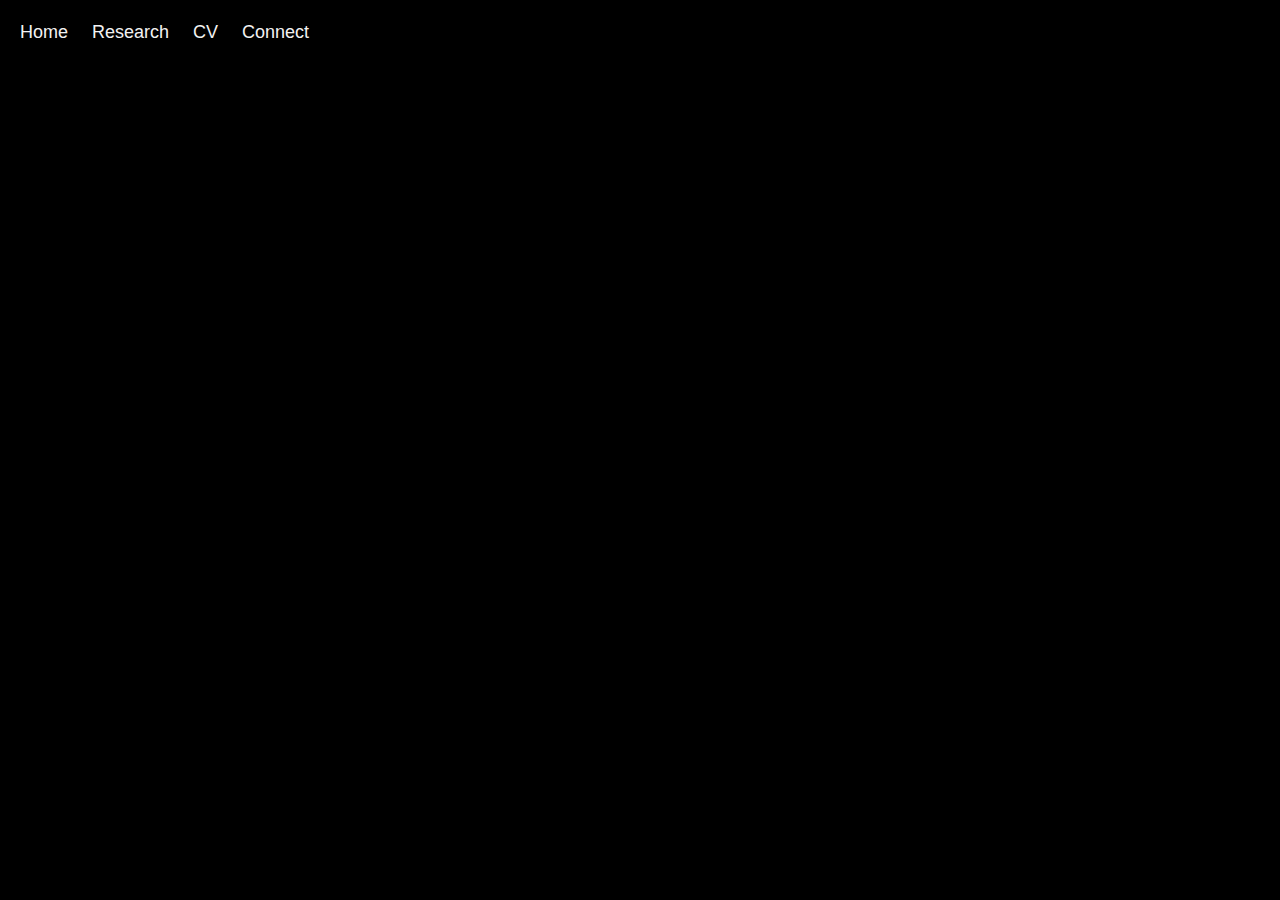
==== home.html @ 4aaf1671 "init commit" ====
<!DOCTYPE html>
<html lang="en">
<head>
    <meta charset="UTF-8">
    <meta http-equiv="X-UA-Compatible" content="IE=edge">
    <meta name="viewport" content="width=device-width, initial-scale=1.0">
    <link rel="stylesheet" href="styles.css">
    <title>Michael Mcdowell PHD</title>
</head>
<body>
    <div class = "topnav">
        <a href="Home.html">Home</a>
        <a href="Home.html">Research</a>
        <a href="Home.html">CV</a>
        <a href="Home.html">Connect</a>
    </div>
    
</body>
</html>
---- styles.css ----
body
{
    background-color: black;
}

/************************** NAVBAR ******************************/
/* Navbar background */
.topnav 
{
    background-color: #000000;
    overflow: hidden;
}
    
/* links inside the navigation bar */
.topnav a 
{
    float: left;
    color: #f2f2f2;
    text-align: center;
    padding: 14px 16px;
    text-decoration: none;
    font-size: 18px;
    font-family: 'Trebuchet MS', 'Lucida Sans Unicode', 'Lucida Grande', 'Lucida Sans', Arial, sans-serif;
}
    
/* links on hover */
a 
{
    box-shadow: inset #1b0275;
    margin: 0 -.25rem;
    padding: 0 .25rem;
    transition: color .35s ease-in-out, box-shadow .35s ease-in-out;
}
a:hover 
{
    box-shadow: inset 0px -60px 0 0 #1b0275;
    color: white;   
}
    
/* active page */
.topnav a.active 
{
    background-color: #1b0275;
    color: white;
}
/*^^^^^^^^^^^^^^^^^^^^^^^^^^^^^^^ NAVBAR ^^^^^^^^^^^^^^^^^^^^^^^^^^^*/
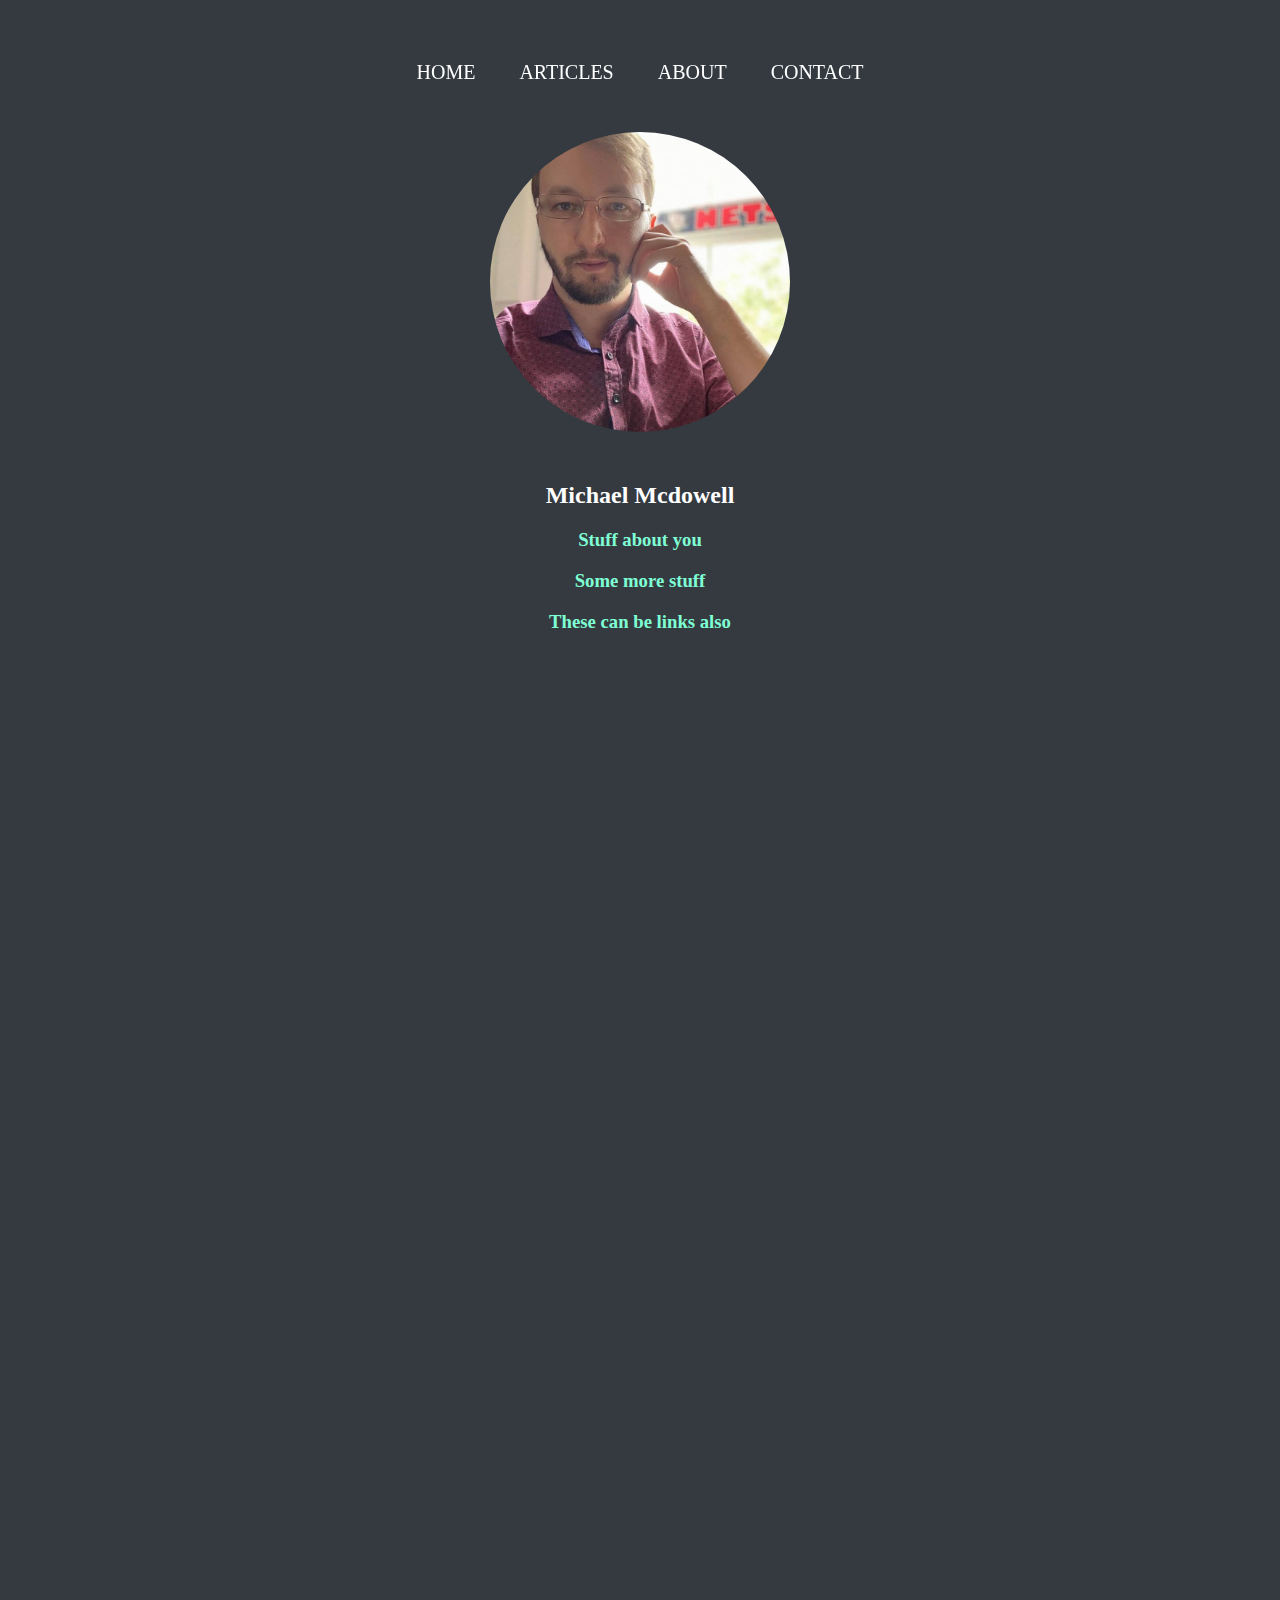
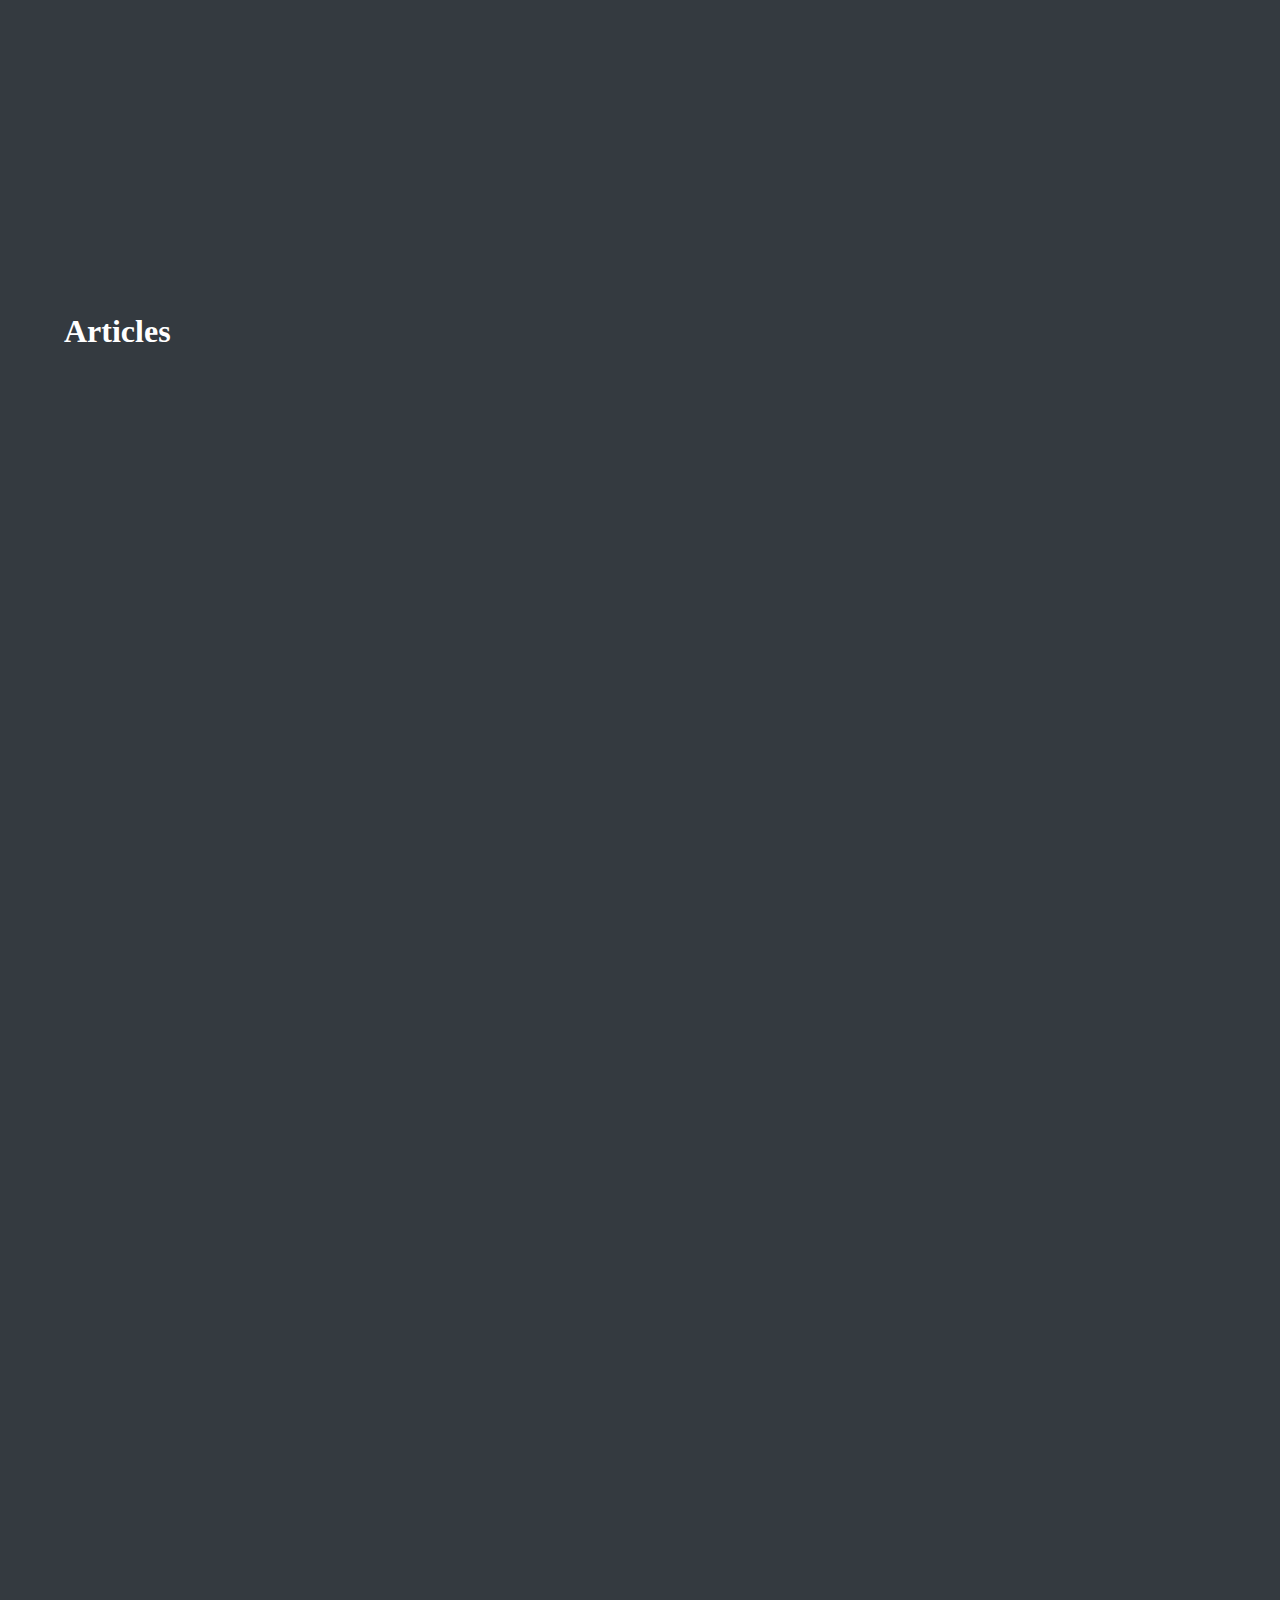
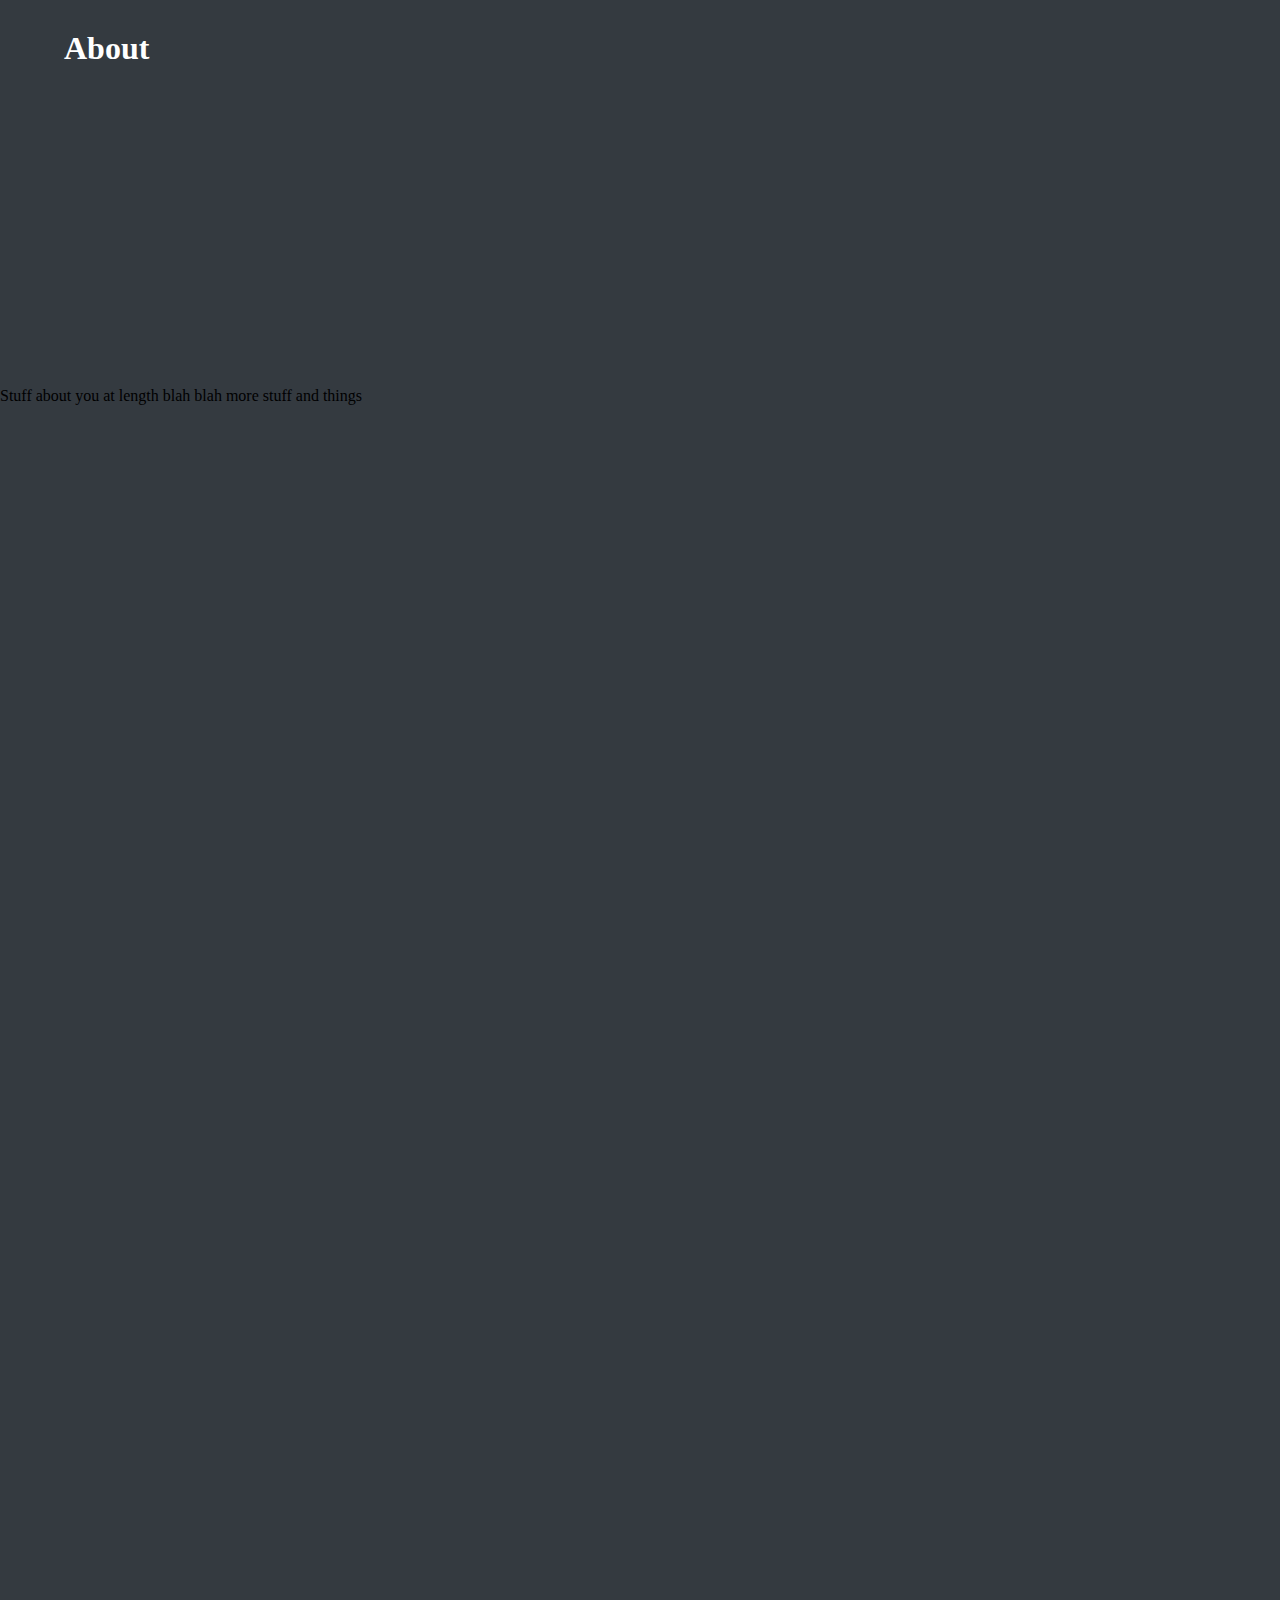
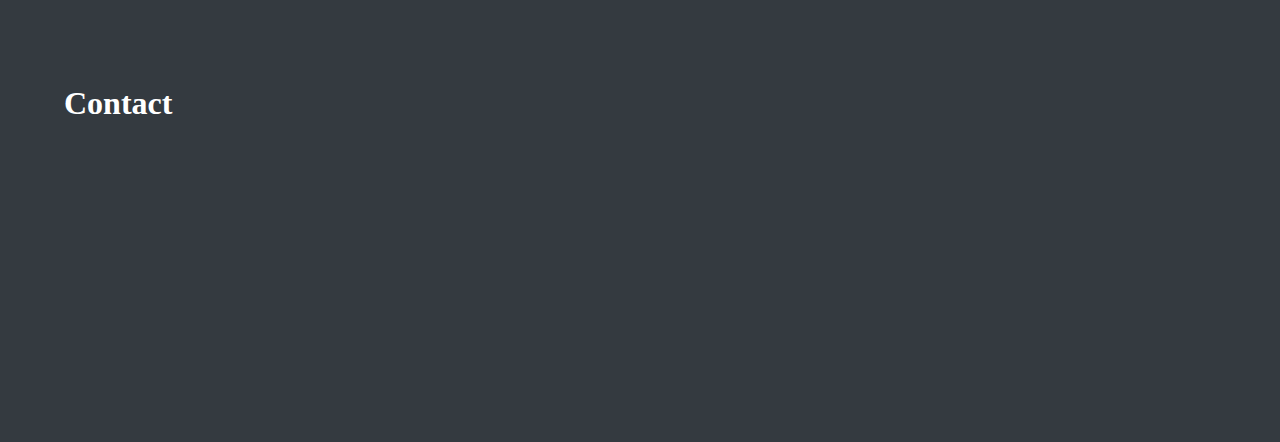
==== commit 581f7f8c: "improve navbar" ====
--- a/home.html
+++ b/home.html
@@ -7,13 +7,33 @@
     <link rel="stylesheet" href="styles.css">
     <title>Michael Mcdowell PHD</title>
 </head>
-<body>
-    <div class = "topnav">
-        <a href="Home.html">Home</a>
-        <a href="Home.html">Research</a>
-        <a href="Home.html">CV</a>
-        <a href="Home.html">Connect</a>
+<header id="sticky">
+    <div class="container topBotomBordersOut" >
+        <a href="#home">HOME</a>
+        <a href="#articles">ARTICLES</a>
+        <a href="#about">ABOUT</a>
+        <a href="#contact">CONTACT</a>
     </div>
-    
+</header>
+<body id="home">
+    <div >
+        <img src="images\mike-photo.jpg" id = "profilePic">
+    </div>
+    <div>
+        <h2>Michael Mcdowell</h2>
+        <h3>Stuff about you</h3>
+        <h3>Some more stuff</h3>
+        <h3>These can be links also</h3>
+    </div>
+    <div id="articles">
+        <h1>Articles</h1>
+    </div>
+    <div id="about">
+        <h1>About</h1>
+        <p class="indent">Stuff about you at length blah blah more stuff and things</p>
+    </div>
+    <div id="contact">
+        <h1>Contact</h1>
+    </div>
 </body>
 </html>--- a/styles.css
+++ b/styles.css
@@ -1,46 +1,107 @@
+html 
+{
+    scroll-behavior: smooth;
+}
 body
 {
-    background-color: black;
+    padding-top: 13px;
+    margin: 0px;
+    background-color: #343a40;
+}
+h1
+{
+    color: #FFF;
+    margin-top: 100%;
+    margin-bottom: 25%;
+    margin-left: 5%;
+}
+h2
+{
+    color: #FFF;
+    font: Raleway;
+    text-align: center;
+    display: block;
+    margin-top: 50px;
+    margin-left: auto;
+    margin-right: auto;
+    border-radius: 50%;
+}
+h3
+{
+    color: aquamarine;
+    text-align: center;
+}
+indent {
+    text-indent: 30px;
 }
 
-/************************** NAVBAR ******************************/
-/* Navbar background */
-.topnav 
+/*********      NAV BAR      **********/
+
+div.container
 {
-    background-color: #000000;
-    overflow: hidden;
+    margin: 0 auto;
+    width: 500px;
+	padding: 3em 3em;
+	text-align: center;
 }
-    
-/* links inside the navigation bar */
-.topnav a 
+div.container a
 {
-    float: left;
-    color: #f2f2f2;
-    text-align: center;
-    padding: 14px 16px;
+    color: #FFF;
     text-decoration: none;
-    font-size: 18px;
-    font-family: 'Trebuchet MS', 'Lucida Sans Unicode', 'Lucida Grande', 'Lucida Sans', Arial, sans-serif;
+    font: 20px Raleway;
+    margin: 0px 10px;
+    padding: 10px 10px;
+    position: relative;
+    z-index: 0;
+    cursor: pointer;
 }
-    
-/* links on hover */
-a 
+/* Top and Bottom borders go out */
+div.topBotomBordersOut a:before, 
+div.topBotomBordersOut a:after
 {
-    box-shadow: inset #1b0275;
-    margin: 0 -.25rem;
-    padding: 0 .25rem;
-    transition: color .35s ease-in-out, box-shadow .35s ease-in-out;
+    position: absolute;
+    left: 0px;
+    width: 100%;
+    height: 2px;
+    background: #FFF;
+    content: "";
+    opacity: 0;
+    transition: all 0.4s;
 }
-a:hover 
+
+div.topBotomBordersOut a:before
 {
-    box-shadow: inset 0px -60px 0 0 #1b0275;
-    color: white;   
+    top: 0px;
+    transform: translateY(10px);
 }
-    
-/* active page */
-.topnav a.active 
+
+div.topBotomBordersOut a:after
 {
-    background-color: #1b0275;
-    color: white;
+    bottom: 0px;
+    transform: translateY(-10px);
 }
-/*^^^^^^^^^^^^^^^^^^^^^^^^^^^^^^^ NAVBAR ^^^^^^^^^^^^^^^^^^^^^^^^^^^*/+
+div.topBotomBordersOut a:hover:before, 
+div.topBotomBordersOut a:hover:after
+{
+    opacity: 1;
+    transform: translateY(0px);
+}
+/****************************************/
+
+
+
+#profilePic
+{
+    display: block;
+    margin-left: auto;
+    margin-right: auto;
+    width: 300px;
+    border-radius: 50%;
+}
+
+#sticky
+{
+    position: sticky;
+    top: 0;
+}
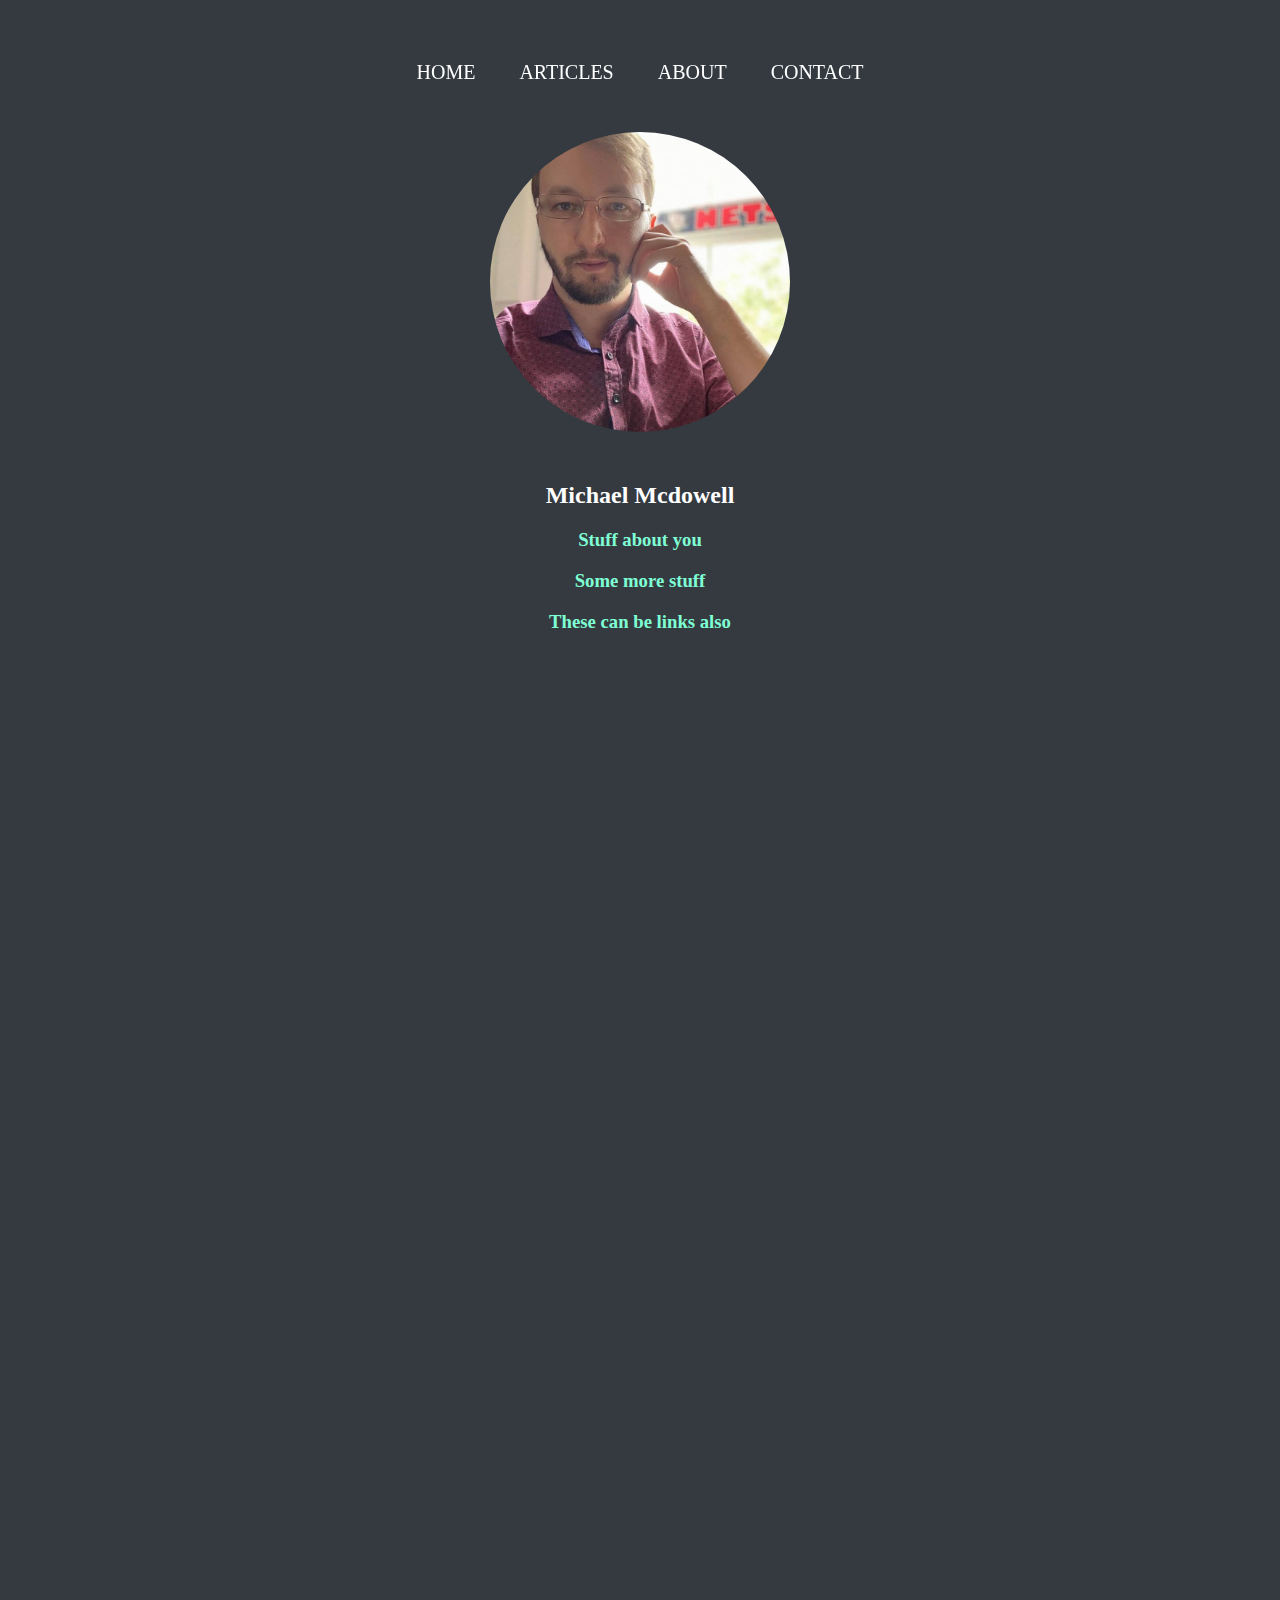
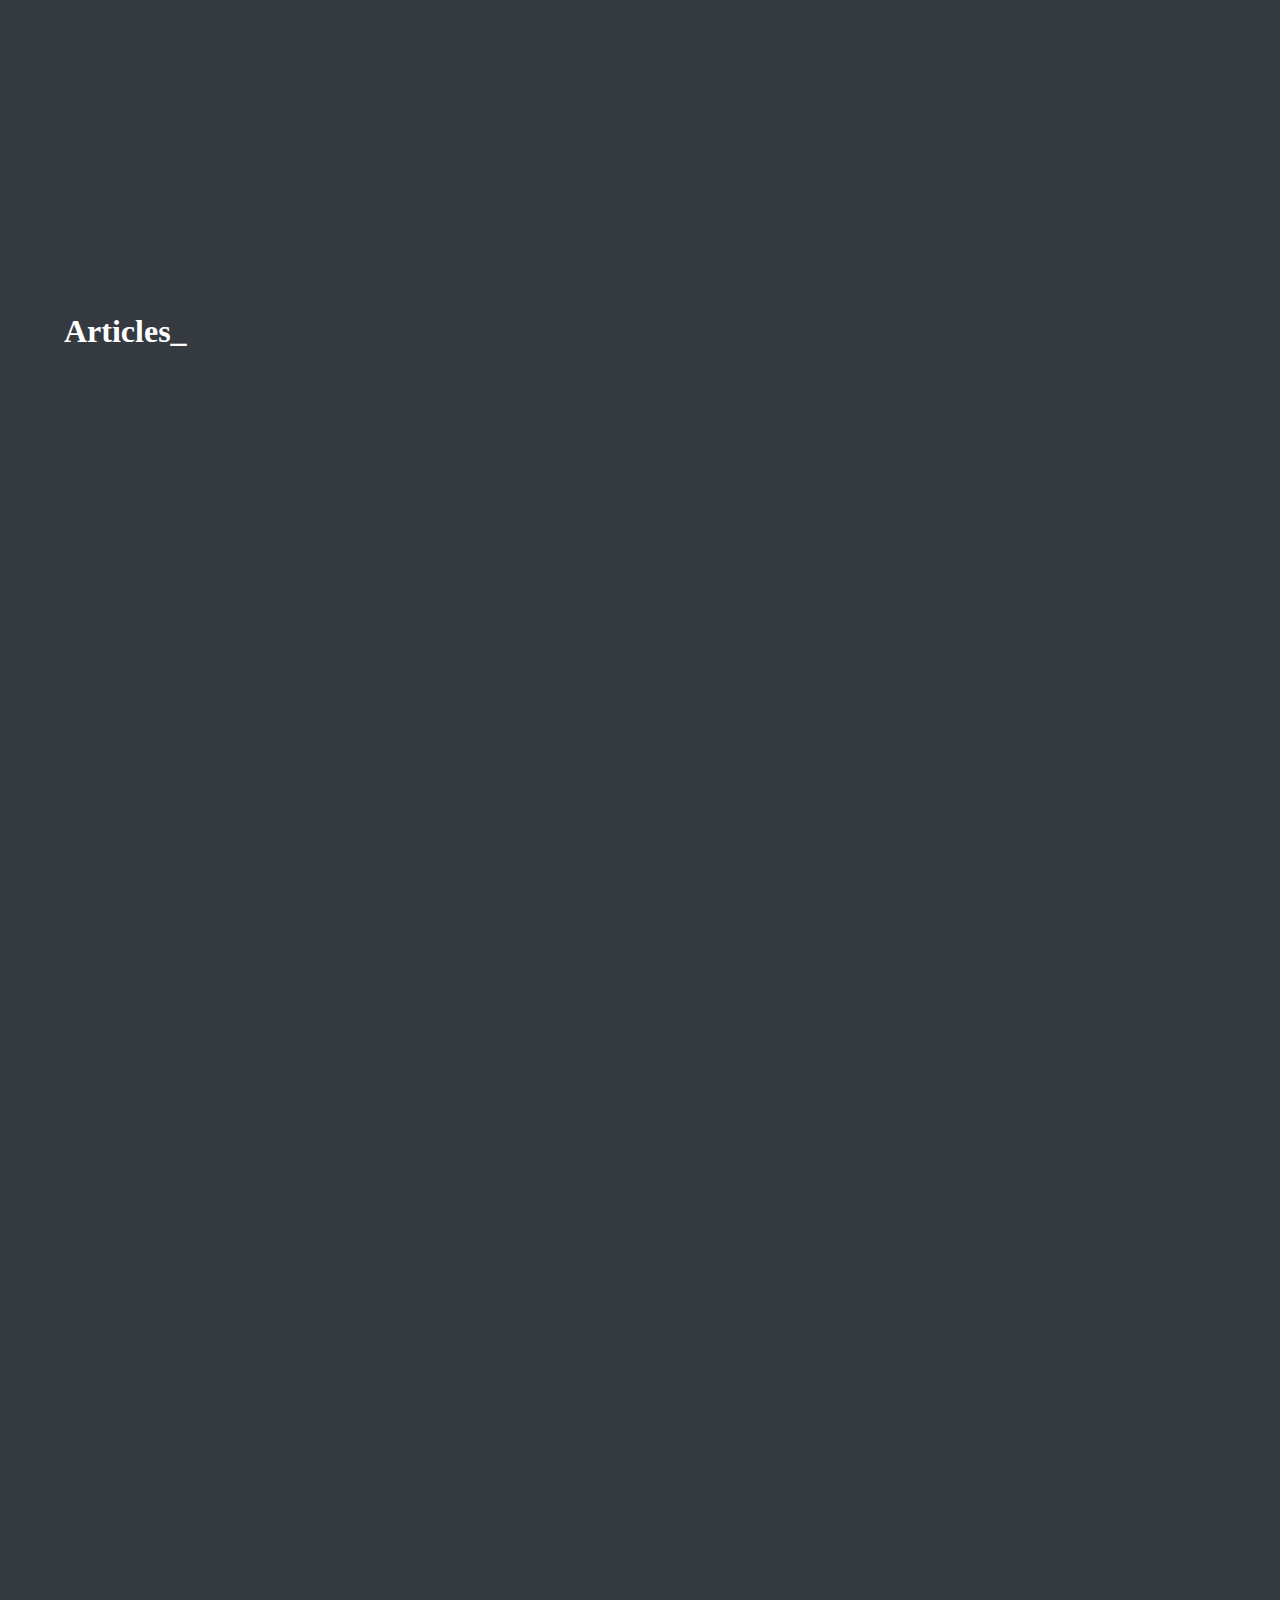
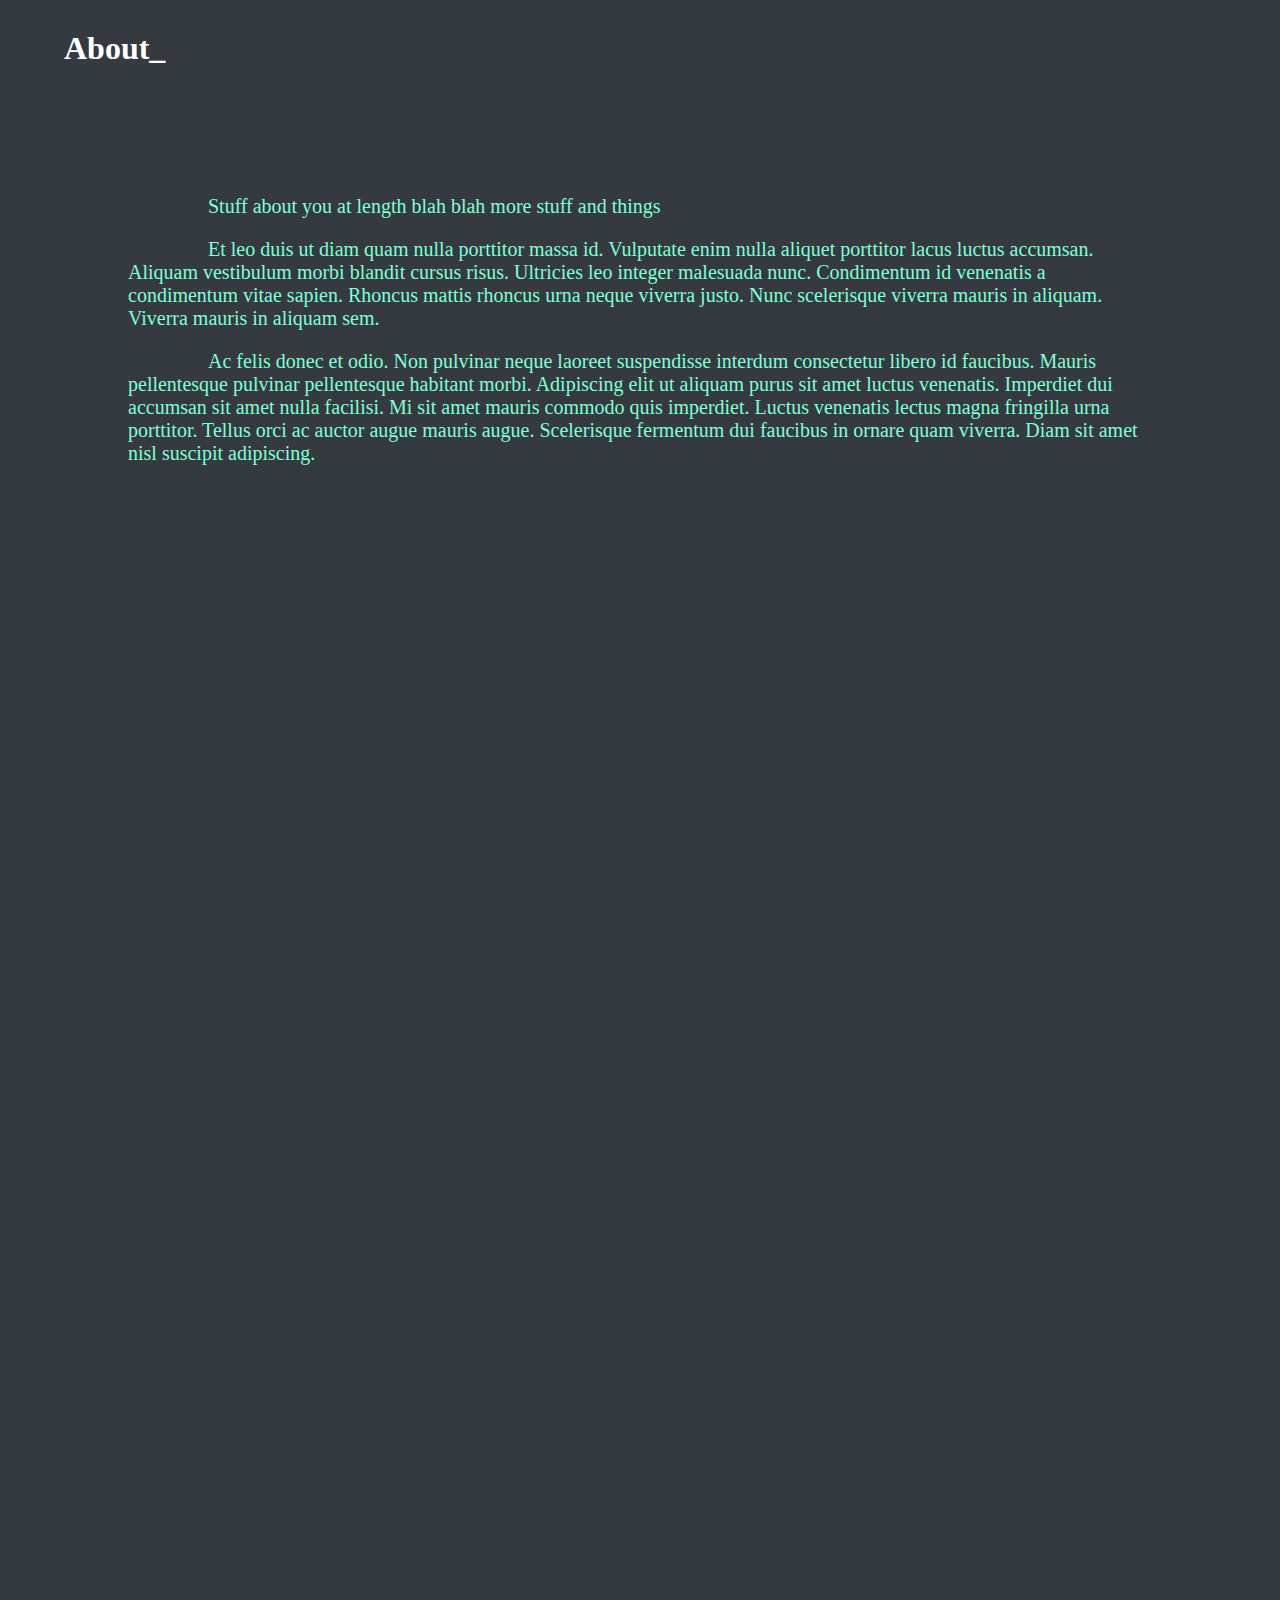
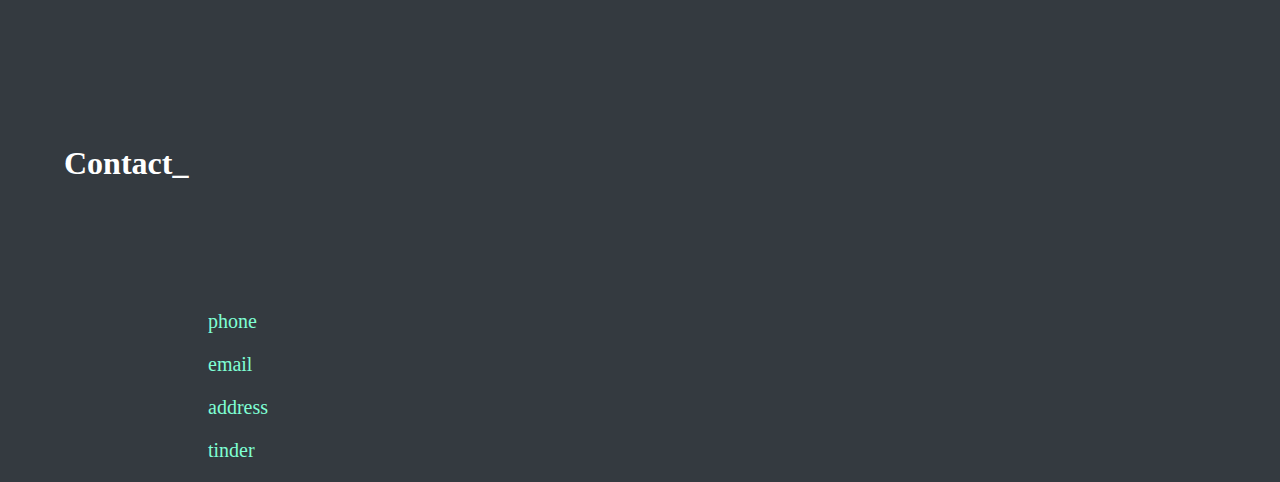
==== commit 35dc337b: "more styling and adding content" ====
--- a/home.html
+++ b/home.html
@@ -26,14 +26,36 @@
         <h3>These can be links also</h3>
     </div>
     <div id="articles">
-        <h1>Articles</h1>
+        <h1>Articles_</h1>
     </div>
     <div id="about">
-        <h1>About</h1>
+        <h1>About_</h1>
+
         <p class="indent">Stuff about you at length blah blah more stuff and things</p>
+        <p class="indent">Et leo duis ut diam quam nulla porttitor massa id. 
+            Vulputate enim nulla aliquet porttitor lacus luctus accumsan. 
+            Aliquam vestibulum morbi blandit cursus risus. Ultricies leo integer 
+            malesuada nunc. Condimentum id venenatis a condimentum vitae sapien. 
+            Rhoncus mattis rhoncus urna neque viverra justo. Nunc scelerisque viverra 
+            mauris in aliquam. Viverra mauris in aliquam sem.
+        </p>
+        <p class="indent">Ac felis donec et odio. Non pulvinar neque laoreet 
+            suspendisse interdum consectetur libero id faucibus. Mauris pellentesque
+             pulvinar pellentesque habitant morbi. Adipiscing elit ut aliquam purus 
+             sit amet luctus venenatis. Imperdiet dui accumsan sit amet nulla facilisi. 
+             Mi sit amet mauris commodo quis imperdiet. Luctus venenatis lectus magna 
+             fringilla urna porttitor. Tellus orci ac auctor augue mauris augue. 
+             Scelerisque fermentum dui faucibus in ornare quam viverra. Diam sit 
+             amet nisl suscipit adipiscing.
+            </p>
     </div>
     <div id="contact">
-        <h1>Contact</h1>
+        <h1>Contact_</h1>
+        <p class="indent">phone</p>
+        <p class="indent">email</p>
+        <p class="indent">address</p>
+        <p class="indent">tinder</p>
+
     </div>
 </body>
 </html>--- a/styles.css
+++ b/styles.css
@@ -12,7 +12,7 @@
 {
     color: #FFF;
     margin-top: 100%;
-    margin-bottom: 25%;
+    margin-bottom: 10%;
     margin-left: 5%;
 }
 h2
@@ -31,8 +31,14 @@
     color: aquamarine;
     text-align: center;
 }
-indent {
-    text-indent: 30px;
+p.indent 
+{
+    text-indent: 80px;
+    color: aquamarine;
+    font-size: 125%;
+    padding-left: 10%;
+    padding-right: 10%;
+    
 }
 
 /*********      NAV BAR      **********/
@@ -100,6 +106,7 @@
     border-radius: 50%;
 }
 
+/* this makes the navbar stick to top of page always */
 #sticky
 {
     position: sticky;
